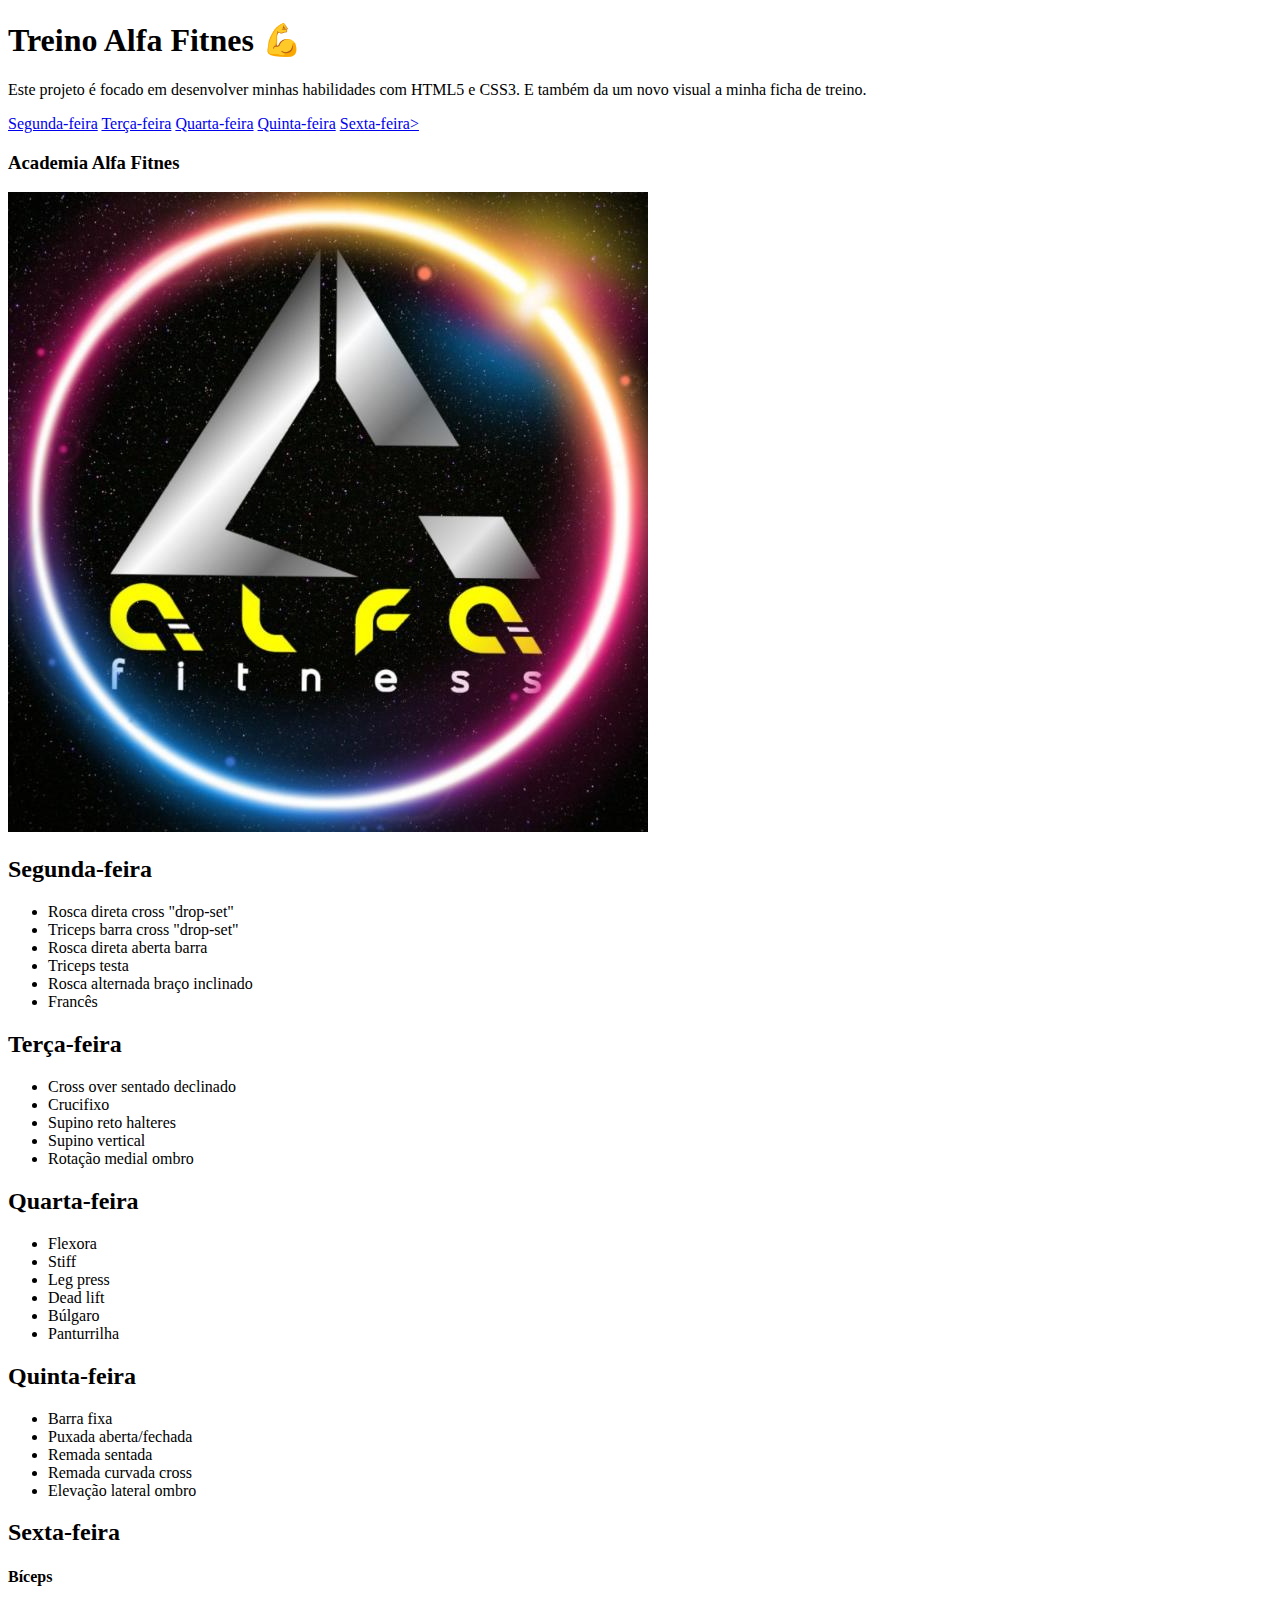
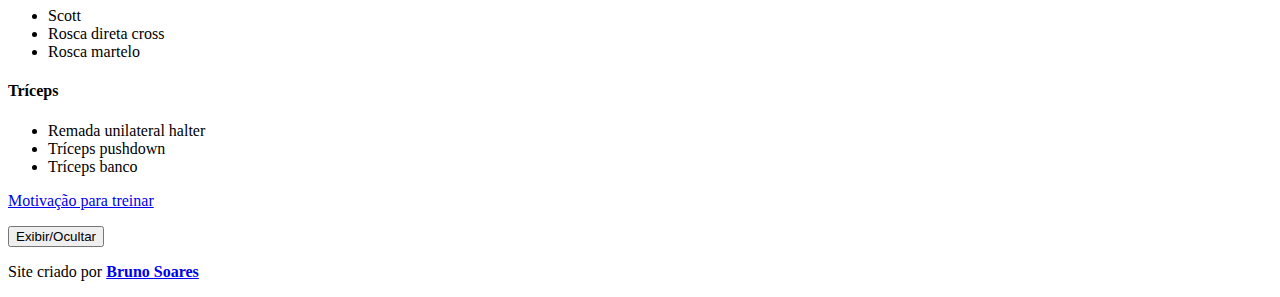
==== index.html.html @ 6e882f28 "Novo site" ====
<!DOCTYPE html>
<html lang="pt-br">
<head>
    <meta charset="UTF-8">
    <meta name="viewport" content="width=device-width, initial-scale=1.0">
    <link rel="shortcut icon" href="faviconcrews.icon.ico" type="image/x-icon">
    <link rel="stylesheet" href="style.css">
    <script src="JS/script.js"></script>
    <title>Treino Alfa</title>
</head>
<body>
    <header>
        <h1>Treino Alfa Fitnes &#x1F4AA;</h1>
        <p>Este projeto é focado em desenvolver minhas habilidades com HTML5 e CSS3. E também da um novo visual a minha ficha de treino.</p>
    </header>
    <nav>
        <a href="segunda.html" target="_blank">Segunda-feira</a>
        <a href="terça.html" target="_blank">Terça-feira</a>
        <a href="quarta.html" target="_blank">Quarta-feira</a>
        <a href="quinta.html" target="_blank">Quinta-feira</a>
        <a href="sexta.html" target="_blank">Sexta-feira></a>
    </nav>
    <main>
        <h3>Academia Alfa Fitnes</h3>
        <img src="imagens/logo/logo-alfa.jpg" alt="Academia Alfa">
        <h2>Segunda-feira</h2>
        <ul>
            <li>Rosca direta cross "drop-set"</li>
            <li>Triceps barra cross "drop-set"</li>
            <li>Rosca direta aberta barra</li>
            <li>Triceps testa</li>
            <li>Rosca alternada braço inclinado</li>
            <li>Francês</li>
        </ul>
        <h2>Terça-feira</h2>
        <ul>
            <li>Cross over sentado declinado</li>
            <li>Crucifixo</li>
            <li>Supino reto halteres</li>
            <li>Supino vertical</li>
            <li>Rotação medial ombro</li>
        </ul>
        <h2>Quarta-feira</h2>
        <ul>
            <li>Flexora</li>
            <li>Stiff</li>
            <li>Leg press</li>
            <li>Dead lift</li>
            <li>Búlgaro</li>
            <li>Panturrilha</li>
        </ul>
        <h2>Quinta-feira</h2>
        <ul>
            <li>Barra fixa</li>
            <li>Puxada aberta/fechada</li>
            <li>Remada sentada</li>
            <li>Remada curvada cross</li>
            <li>Elevação lateral ombro</li>
        </ul>
        <h2>Sexta-feira</h2>
        <h4>Bíceps</h4>
        <ul>
            <li>Scott</li>
            <li>Rosca direta cross</li>
            <li>Rosca martelo</li>
        </ul>
        <h4>Tríceps</h4>
        <ul>
            <li>Remada unilateral halter</li>
            <li>Tríceps pushdown</li>
            <li>Tríceps banco</li>
        </ul>
        <div class="container">
            <p><a href="https://www.youtube.com/watch?v=yBFi695di7Q" target="_blank">Motivação para treinar</a></p>
        </div>
        <button id="show-or-hide">Exibir/Ocultar</button>
    </main>
    <p>Site criado por <a href="https://github.com/SoaresBrunog" target="_blank"> <strong>Bruno Soares</strong></strong></a></p>
    <script src="JS/script.js"></script>
</body>
</html>
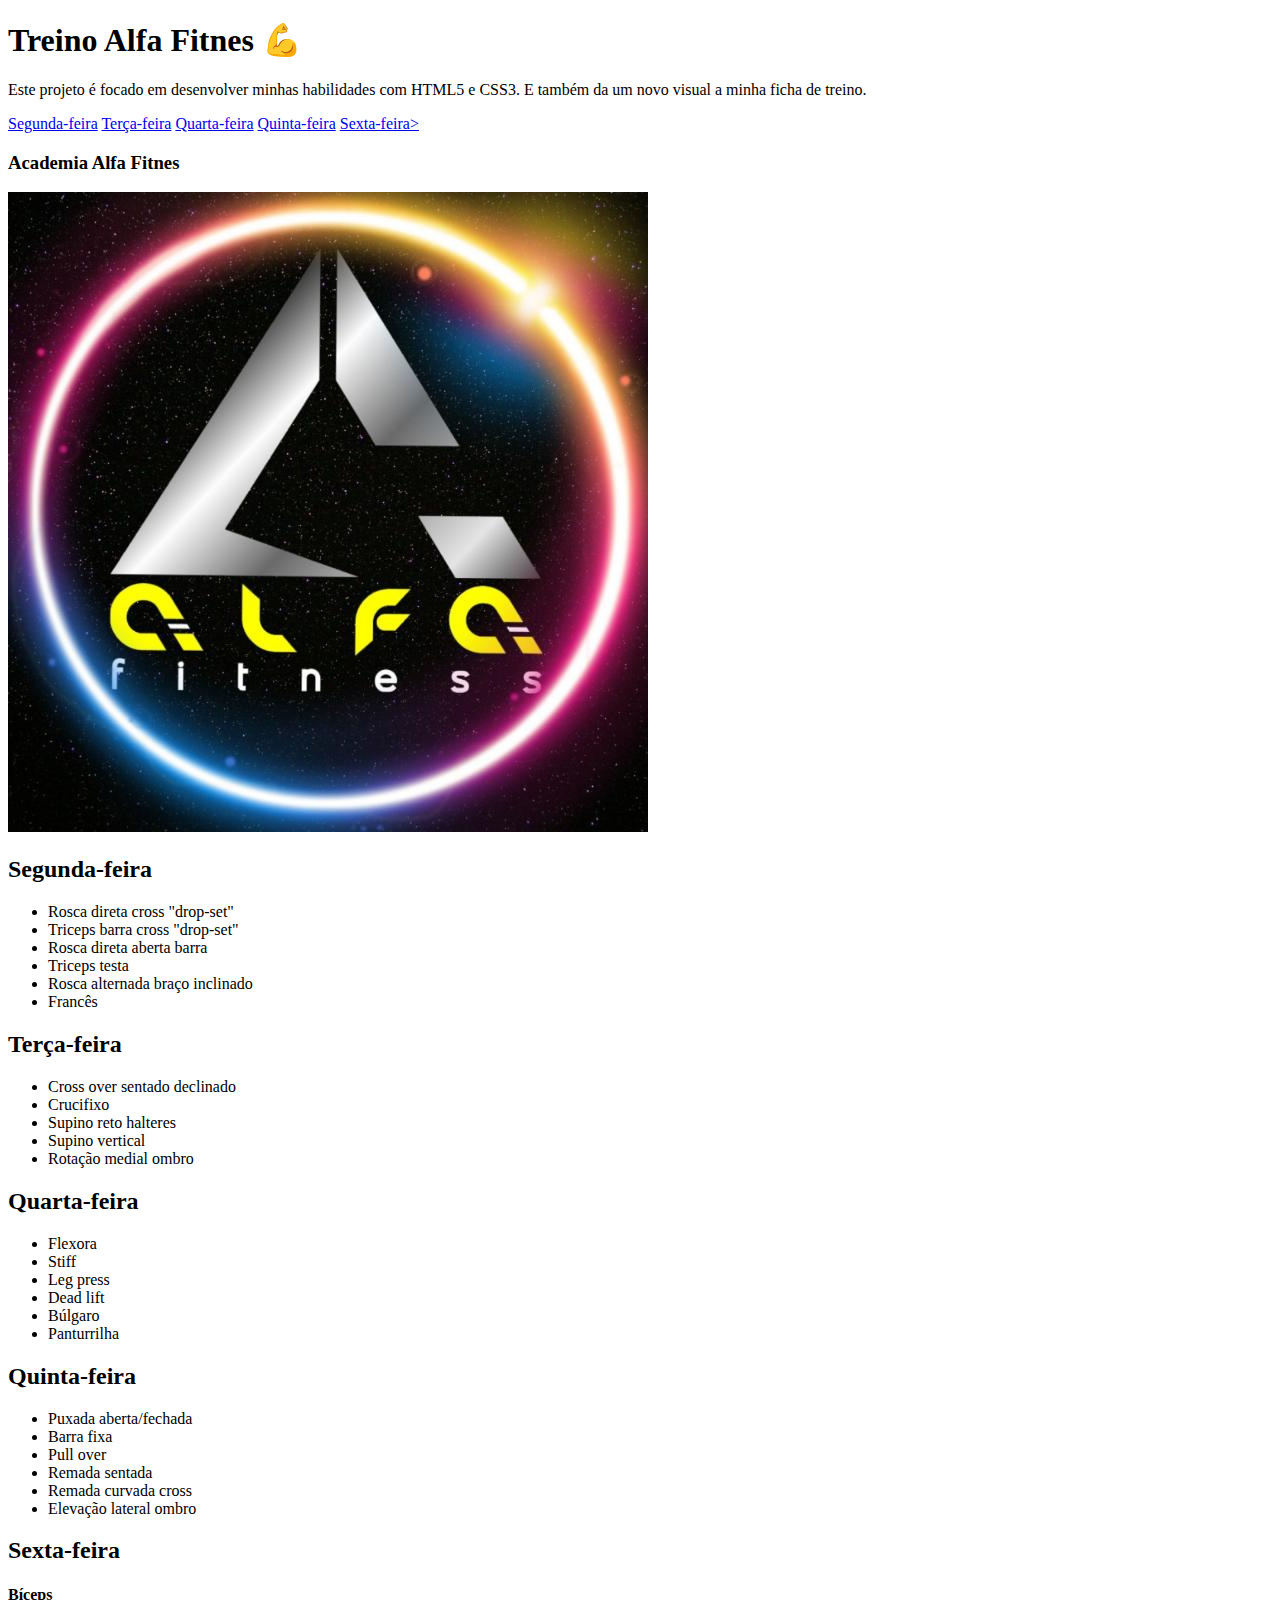
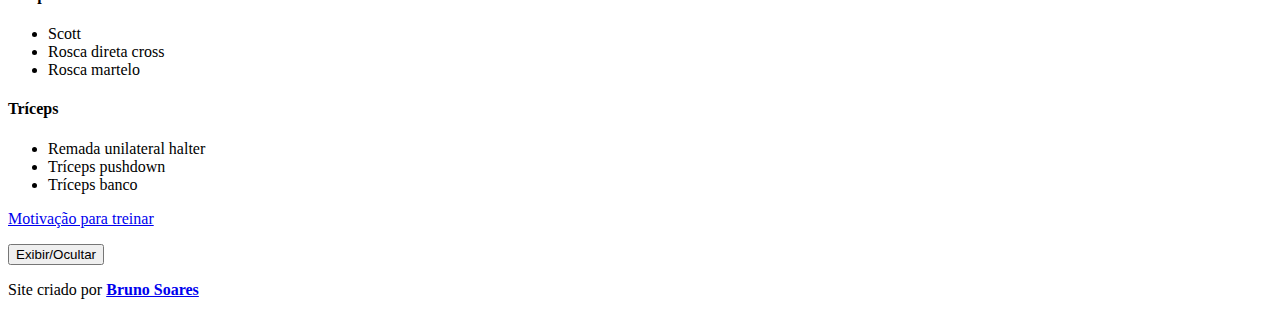
==== commit 8c6e8f85: "troca de exercício" ====
--- a/index.html.html
+++ b/index.html.html
@@ -51,8 +51,9 @@
         </ul>
         <h2>Quinta-feira</h2>
         <ul>
+            <li>Puxada aberta/fechada</li>
             <li>Barra fixa</li>
-            <li>Puxada aberta/fechada</li>
+            <li>Pull over</li>
             <li>Remada sentada</li>
             <li>Remada curvada cross</li>
             <li>Elevação lateral ombro</li>
